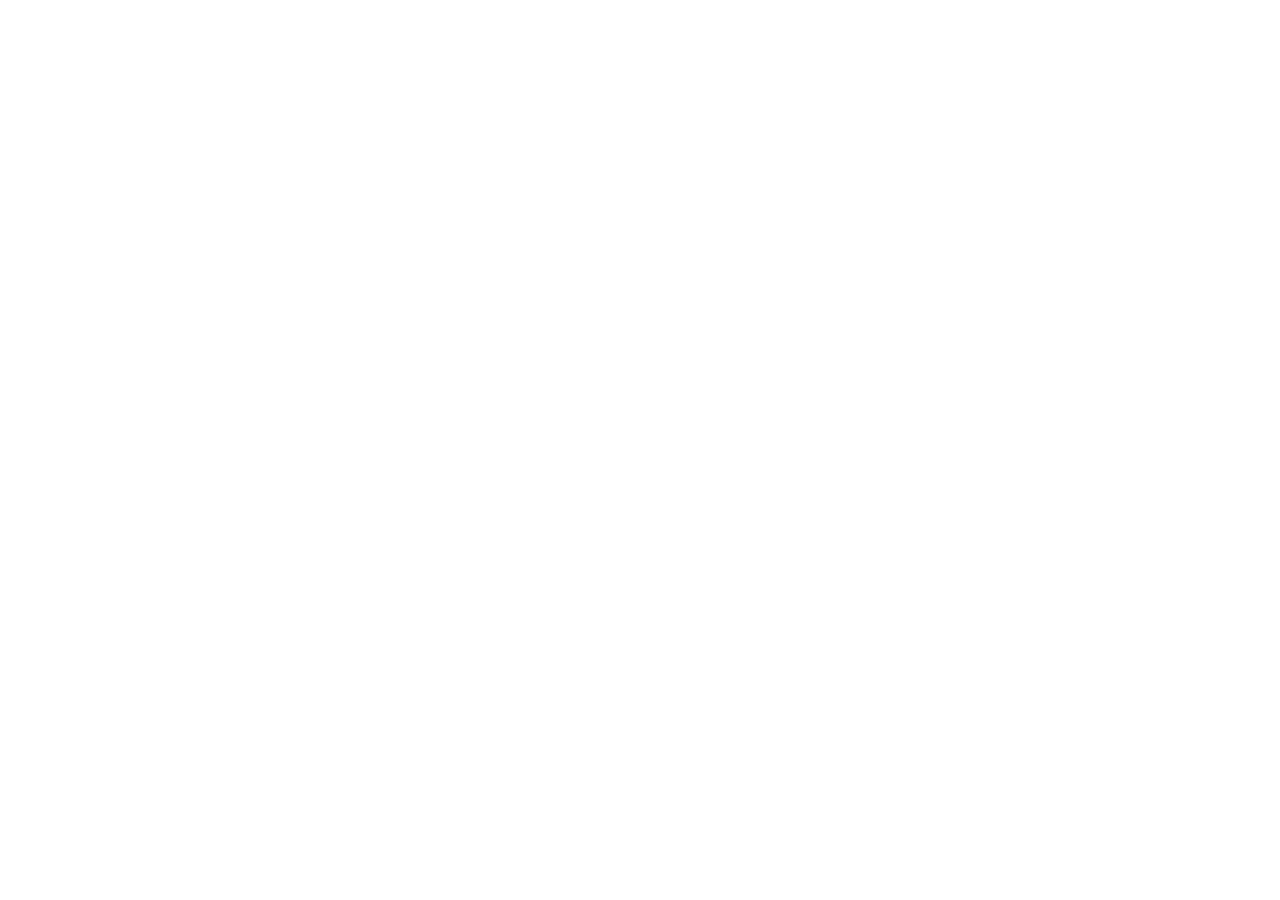
==== templates/chart.html @ 3c11cdb5 "all file" ====
<!DOCTYPE html>
<html>
<head>
    <title>Extent and Temperature vs Years</title>
    <script src="https://cdn.plot.ly/plotly-latest.min.js"></script>
</head>
<body>
    <div id="chart"></div>

    <script>
        var chartData = {{ chart_data|safe }};

        // Create plotly charts for extent and temperature
        var extentChart = document.createElement('div');
        var temperatureChart = document.createElement('div');
        extentChart.id = 'extent-chart';
        temperatureChart.id = 'temperature-chart';
        document.getElementById('chart').appendChild(extentChart);
        document.getElementById('chart').appendChild(temperatureChart);

        // Initialize Plotly charts
        Plotly.newPlot('extent-chart', [chartData.data[0]], chartData.layout[0]).then(function(extentGd) {
            Plotly.newPlot('temperature-chart', [chartData.data[1]], chartData.layout[1]).then(function(temperatureGd) {
                // Add event listener for brushing on extent chart
                extentGd.on('plotly_relayout', function(eventData) {
                    if (eventData["xaxis.range[0]"] !== undefined && eventData["xaxis.range[1]"] !== undefined) {
                        var xRange = [eventData["xaxis.range[0]"], eventData["xaxis.range[1]"]];
                        Plotly.relayout('temperature-chart', 'xaxis.range', xRange);
                    }
                });

                // Add event listener for brushing on temperature chart
                temperatureGd.on('plotly_relayout', function(eventData) {
                    if (eventData["xaxis.range[0]"] !== undefined && eventData["xaxis.range[1]"] !== undefined) {
                        var xRange = [eventData["xaxis.range[0]"], eventData["xaxis.range[1]"]];
                        Plotly.relayout('extent-chart', 'xaxis.range', xRange);
                    }
                });

                // Add event listener for double-clicking to zoom out
                extentGd.on('plotly_doubleclick', function() {
                    Plotly.relayout('extent-chart', 'xaxis.autorange', true);
                    Plotly.relayout('temperature-chart', 'xaxis.autorange', true);
                });

                temperatureGd.on('plotly_doubleclick', function() {
                    Plotly.relayout('extent-chart', 'xaxis.autorange', true);
                    Plotly.relayout('temperature-chart', 'xaxis.autorange', true);
                });

                // Add event listener for hover on extent chart
                extentGd.on('plotly_hover', function(eventData) {
                    var points = eventData.points;
                    var xValue = points[0].x;
                    // Highlight corresponding point in temperature chart
                    var temperaturePoints = [];
                    for (var i = 0; i < points.length; i++) {
                        temperaturePoints.push({
                            curveNumber: 0, // Index of the trace in the temperature chart
                            pointNumber: points[i].pointNumber, // Point number in the trace
                            x: xValue, // Set x-value to synchronize hover
                            y: points[i].y, // Set y-value
                            data: points[i].data, // Data associated with the point
                        });
                    }
                    Plotly.Fx.hover('temperature-chart', temperaturePoints);
                });

                // Add event listener for hover out on extent chart
                extentGd.on('plotly_unhover', function() {
                    Plotly.Fx.unhover('temperature-chart');
                });

                // Add event listener for hover on temperature chart
                temperatureGd.on('plotly_hover', function(eventData) {
                    var points = eventData.points;
                    var xValue = points[0].x;
                    // Highlight corresponding point in extent chart
                    var extentPoints = [];
                    for (var i = 0; i < points.length; i++) {
                        extentPoints.push({
                            curveNumber: 0, // Index of the trace in the extent chart
                            pointNumber: points[i].pointNumber, // Point number in the trace
                            x: xValue, // Set x-value to synchronize hover
                            y: points[i].y, // Set y-value
                            data: points[i].data, // Data associated with the point
                        });
                    }
                    Plotly.Fx.hover('extent-chart', extentPoints);
                });

                // Add event listener for hover out on temperature chart
                temperatureGd.on('plotly_unhover', function() {
                    Plotly.Fx.unhover('extent-chart');
                });

                // Update y-axis titles and trace color
                Plotly.restyle('extent-chart', 'yaxis.title', 'Extent');
                Plotly.restyle('temperature-chart', {'yaxis.title.text': 'Temperature', 'line.color': 'red'});
                // Update titles for each plot
                Plotly.relayout('extent-chart', 'title', 'Extent of Ice vs Years');
                Plotly.relayout('temperature-chart', 'title', 'Temperature vs Years');

            });
        });
    </script>
</body>
</html>
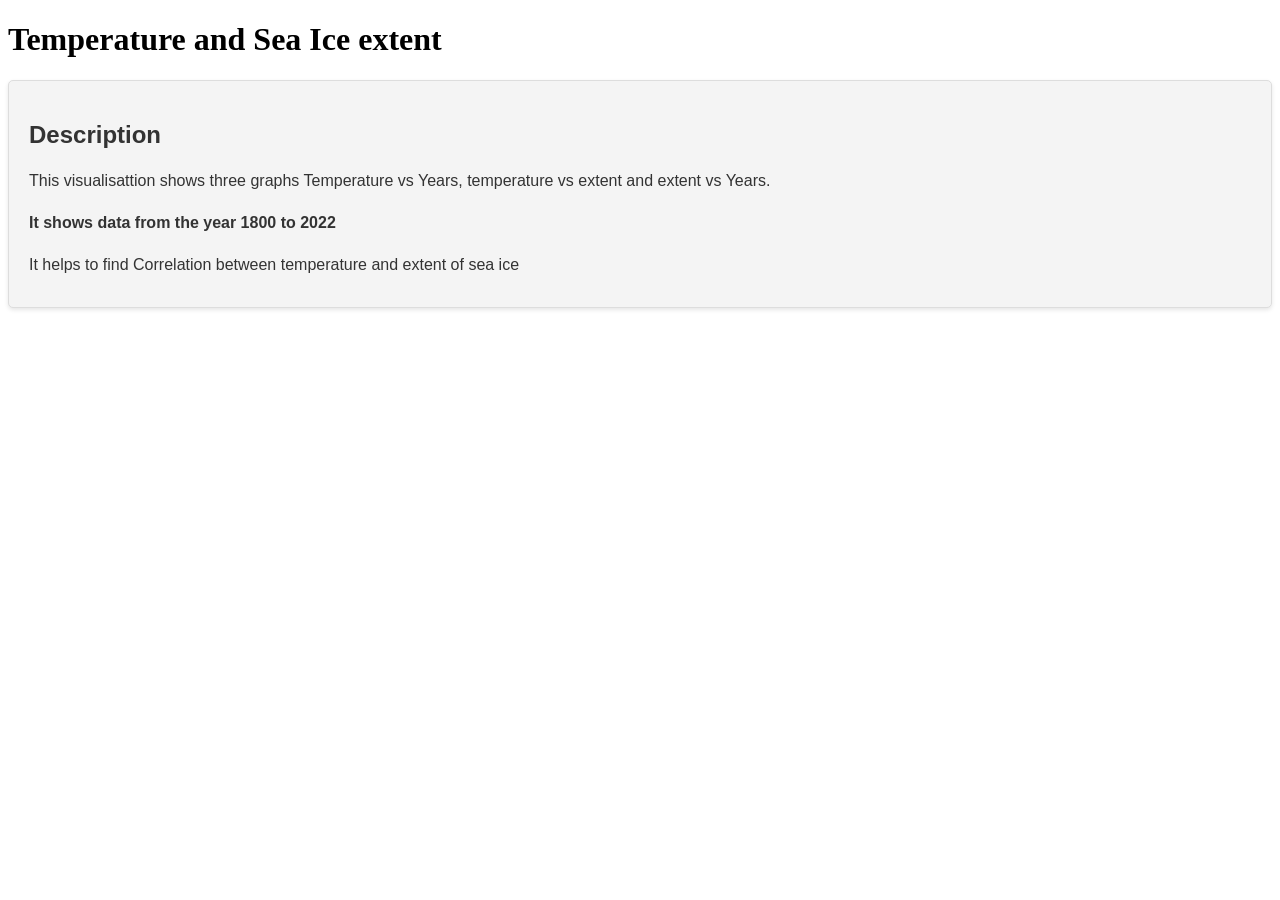
==== commit 8a320be8: "final" ====
--- a/templates/chart.html
+++ b/templates/chart.html
@@ -1,108 +1,138 @@
 <!DOCTYPE html>
 <html>
 <head>
-    <title>Extent and Temperature vs Years</title>
+    <title>Extent, Temperature, and Third Data vs Years</title>
     <script src="https://cdn.plot.ly/plotly-latest.min.js"></script>
 </head>
 <body>
+    <style>
+        #infoBox {
+            background-color: #f4f4f4;
+            border: 1px solid #ddd;
+            border-radius: 5px;
+            padding: 20px;
+            font-family: Arial, sans-serif;
+            color: #333;
+            box-shadow: 0 2px 4px rgba(0, 0, 0, 0.1);
+        }
+      
+        #infoBox p {
+            margin: 0 0 10px;
+            line-height: 1.5;
+              }</style>
+    <h1 class="text-center mb-4">Temperature and Sea Ice extent </h1>
+    <div id="infoBox">
+        <h2>Description</h2>
+        <p>This visualisattion shows three graphs Temperature vs Years, temperature vs extent and extent vs Years.</p>
+        <h4>It shows data from the year 1800 to 2022</h4>
+        <p>It helps to find Correlation between temperature and extent of sea ice </p>
+    
+     </div>
     <div id="chart"></div>
 
     <script>
         var chartData = {{ chart_data|safe }};
 
-        // Create plotly charts for extent and temperature
+        // Create plotly charts for extent, temperature, and third data
         var extentChart = document.createElement('div');
         var temperatureChart = document.createElement('div');
+        var thirdDataChart = document.createElement('div');
         extentChart.id = 'extent-chart';
         temperatureChart.id = 'temperature-chart';
+        thirdDataChart.id = 'third-data-chart';
         document.getElementById('chart').appendChild(extentChart);
         document.getElementById('chart').appendChild(temperatureChart);
+        document.getElementById('chart').appendChild(thirdDataChart);
 
         // Initialize Plotly charts
         Plotly.newPlot('extent-chart', [chartData.data[0]], chartData.layout[0]).then(function(extentGd) {
             Plotly.newPlot('temperature-chart', [chartData.data[1]], chartData.layout[1]).then(function(temperatureGd) {
-                // Add event listener for brushing on extent chart
-                extentGd.on('plotly_relayout', function(eventData) {
-                    if (eventData["xaxis.range[0]"] !== undefined && eventData["xaxis.range[1]"] !== undefined) {
-                        var xRange = [eventData["xaxis.range[0]"], eventData["xaxis.range[1]"]];
-                        Plotly.relayout('temperature-chart', 'xaxis.range', xRange);
-                    }
+                Plotly.newPlot('third-data-chart', [chartData.data[2]], chartData.layout[2]).then(function(thirdDataGd) {
+                    extentGd.on('plotly_relayout', function(eventData) {
+                        if (eventData["xaxis.range[0]"] !== undefined && eventData["xaxis.range[1]"] !== undefined) {
+                            var xRange = [eventData["xaxis.range[0]"], eventData["xaxis.range[1]"]];
+                            Plotly.relayout('temperature-chart', 'xaxis.range', xRange);
+                        }
+                    });
+    
+                    // Add event listener for brushing on temperature chart
+                    temperatureGd.on('plotly_relayout', function(eventData) {
+                        if (eventData["xaxis.range[0]"] !== undefined && eventData["xaxis.range[1]"] !== undefined) {
+                            var xRange = [eventData["xaxis.range[0]"], eventData["xaxis.range[1]"]];
+                            Plotly.relayout('extent-chart', 'xaxis.range', xRange);
+                        }
+                    });
+    
+                    // Add event listener for double-clicking to zoom out
+                    extentGd.on('plotly_doubleclick', function() {
+                        Plotly.relayout('extent-chart', 'xaxis.autorange', true);
+                        Plotly.relayout('temperature-chart', 'xaxis.autorange', true);
+                    });
+    
+                    temperatureGd.on('plotly_doubleclick', function() {
+                        Plotly.relayout('extent-chart', 'xaxis.autorange', true);
+                        Plotly.relayout('temperature-chart', 'xaxis.autorange', true);
+                    });
+    
+                    // Add event listener for hover on extent chart
+                    extentGd.on('plotly_hover', function(eventData) {
+                        var points = eventData.points;
+                        var xValue = points[0].x;
+                        // Highlight corresponding point in temperature chart
+                        var temperaturePoints = [];
+                        for (var i = 0; i < points.length; i++) {
+                            temperaturePoints.push({
+                                curveNumber: 0, // Index of the trace in the temperature chart
+                                pointNumber: points[i].pointNumber, // Point number in the trace
+                                x: xValue, // Set x-value to synchronize hover
+                                y: points[i].y, // Set y-value
+                                data: points[i].data, // Data associated with the point
+                            });
+                        }
+                        Plotly.Fx.hover('temperature-chart', temperaturePoints);
+                    });
+    
+                    // Add event listener for hover out on extent chart
+                    extentGd.on('plotly_unhover', function() {
+                        Plotly.Fx.unhover('temperature-chart');
+                    });
+    
+                    // Add event listener for hover on temperature chart
+                    temperatureGd.on('plotly_hover', function(eventData) {
+                        var points = eventData.points;
+                        var xValue = points[0].x;
+                        // Highlight corresponding point in extent chart
+                        var extentPoints = [];
+                        for (var i = 0; i < points.length; i++) {
+                            extentPoints.push({
+                                curveNumber: 0, // Index of the trace in the extent chart
+                                pointNumber: points[i].pointNumber, // Point number in the trace
+                                x: xValue, // Set x-value to synchronize hover
+                                y: points[i].y, // Set y-value
+                                data: points[i].data, // Data associated with the point
+                            });
+                        }
+                        Plotly.Fx.hover('extent-chart', extentPoints);
+                    });
+    
+                    // Add event listener for hover out on temperature chart
+                    temperatureGd.on('plotly_unhover', function() {
+                        Plotly.Fx.unhover('extent-chart');
+                    });
+    
+                    // Update y-axis titles and trace color
+                    Plotly.restyle('extent-chart', 'yaxis.title', 'Extent');
+                    Plotly.restyle('temperature-chart', {'yaxis.title.text': 'Temperature', 'line.color': 'red'});
+                    // Update titles for each plot
+                    Plotly.relayout('extent-chart', 'title', 'Extent of Ice vs Years');
+                    Plotly.relayout('temperature-chart', 'title', 'Temperature vs Years');
+                    Plotly.relayout('third-data-chart', 'title', 'Extent of Ice vs Temperature(Correlation)');
+    
                 });
+                    // Add event listeners and interactions (similar to the previous charts)
 
-                // Add event listener for brushing on temperature chart
-                temperatureGd.on('plotly_relayout', function(eventData) {
-                    if (eventData["xaxis.range[0]"] !== undefined && eventData["xaxis.range[1]"] !== undefined) {
-                        var xRange = [eventData["xaxis.range[0]"], eventData["xaxis.range[1]"]];
-                        Plotly.relayout('extent-chart', 'xaxis.range', xRange);
-                    }
                 });
-
-                // Add event listener for double-clicking to zoom out
-                extentGd.on('plotly_doubleclick', function() {
-                    Plotly.relayout('extent-chart', 'xaxis.autorange', true);
-                    Plotly.relayout('temperature-chart', 'xaxis.autorange', true);
-                });
-
-                temperatureGd.on('plotly_doubleclick', function() {
-                    Plotly.relayout('extent-chart', 'xaxis.autorange', true);
-                    Plotly.relayout('temperature-chart', 'xaxis.autorange', true);
-                });
-
-                // Add event listener for hover on extent chart
-                extentGd.on('plotly_hover', function(eventData) {
-                    var points = eventData.points;
-                    var xValue = points[0].x;
-                    // Highlight corresponding point in temperature chart
-                    var temperaturePoints = [];
-                    for (var i = 0; i < points.length; i++) {
-                        temperaturePoints.push({
-                            curveNumber: 0, // Index of the trace in the temperature chart
-                            pointNumber: points[i].pointNumber, // Point number in the trace
-                            x: xValue, // Set x-value to synchronize hover
-                            y: points[i].y, // Set y-value
-                            data: points[i].data, // Data associated with the point
-                        });
-                    }
-                    Plotly.Fx.hover('temperature-chart', temperaturePoints);
-                });
-
-                // Add event listener for hover out on extent chart
-                extentGd.on('plotly_unhover', function() {
-                    Plotly.Fx.unhover('temperature-chart');
-                });
-
-                // Add event listener for hover on temperature chart
-                temperatureGd.on('plotly_hover', function(eventData) {
-                    var points = eventData.points;
-                    var xValue = points[0].x;
-                    // Highlight corresponding point in extent chart
-                    var extentPoints = [];
-                    for (var i = 0; i < points.length; i++) {
-                        extentPoints.push({
-                            curveNumber: 0, // Index of the trace in the extent chart
-                            pointNumber: points[i].pointNumber, // Point number in the trace
-                            x: xValue, // Set x-value to synchronize hover
-                            y: points[i].y, // Set y-value
-                            data: points[i].data, // Data associated with the point
-                        });
-                    }
-                    Plotly.Fx.hover('extent-chart', extentPoints);
-                });
-
-                // Add event listener for hover out on temperature chart
-                temperatureGd.on('plotly_unhover', function() {
-                    Plotly.Fx.unhover('extent-chart');
-                });
-
-                // Update y-axis titles and trace color
-                Plotly.restyle('extent-chart', 'yaxis.title', 'Extent');
-                Plotly.restyle('temperature-chart', {'yaxis.title.text': 'Temperature', 'line.color': 'red'});
-                // Update titles for each plot
-                Plotly.relayout('extent-chart', 'title', 'Extent of Ice vs Years');
-                Plotly.relayout('temperature-chart', 'title', 'Temperature vs Years');
-
             });
-        });
     </script>
 </body>
 </html>
